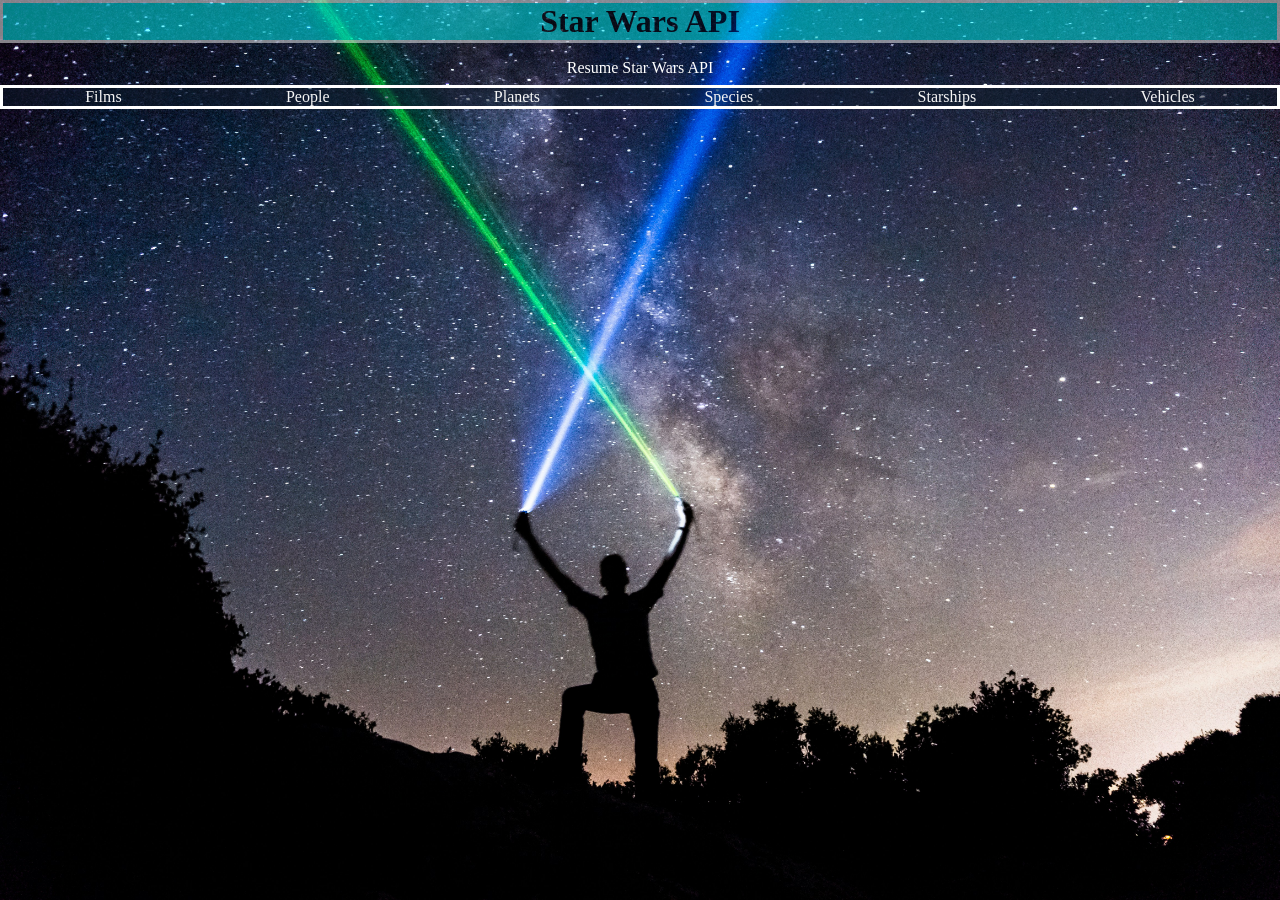
==== Star_Wars/index.html @ f5870e39 "add open api project" ====
<!DOCTYPE html>

<html lang="en">

<head>
    <title>Star Wars API</title>
    <meta charset="UTF-8">
    <meta name="viewport" content="width=device-width, initial-scale=1.0">
    <link rel="preconnect" href="https://fonts.googleapis.com">
    <link rel="preconnect" href="https://fonts.gstatic.com" crossorigin>
    <link href="https://fonts.googleapis.com/css2?family=Playfair+Display:ital,wght@0,400..900;1,400..900&display=swap"
        rel="stylesheet">
    <script src="js/sw_js.js" type="text/javascript" defer></script>
    <link rel="stylesheet" href="css/style.css">

</head>

<body>
    <h1 id='banner'>Star Wars API</h1>
    <header id='nav'>
        <nav id='menu'>
            <a id='resume' href='../index.html'>Resume</a>
            <a id='home' href='index.html'>Star Wars API</a>
        </nav>
    </header>

    <section id="requests_bar">
        <ul class='tabs'>
            <li data-category="#films" class='tab'>Films</li>
            <li data-category="#people" class='tab'>People</li>
            <li data-category="#planets" class='tab'>Planets</li>
            <li data-category="#species" class='tab'>Species</li>
            <li data-category="#starships" class='tab'>Starships</li>
            <li data-category="#vehicles" class='tab'>Vehicles</li>
        </ul>


    </section>

    <div data-tab-content>
        <table id="table-results">
            <tr id="columns">

            </tr>
            <tr id="rows">

            </tr>

        </table>
    </div>

</body>


</html>
---- Star_Wars/css/style.css ----
* {
    margin: 0;
    padding: 0;
    box-sizing: border-box;

}

body {
    background-image: url('../img/background.jpg');
    background-size: cover;
    background-position: center;
    background-attachment: fixed;
}

#banner {
    text-align: center;
    border: solid white;
    background-color: aqua;
    opacity: 0.5;
    margin-bottom: 0.5em;
}

#nav {
    text-align: center;
    align-items: flex-end;
    justify-content: space-evenly;
    margin-bottom: 0.5em;

}

#nav a {
    align-items: flex-end;

    justify-content: space-evenly;
    text-align: center;
    text-decoration: none;
    color: white;
}


.tabs {
    display: flex;
    justify-content: space-around;
    list-style-type: none;
    border: white solid;
    color: whitesmoke;
    background-color: rgb(13 27 42 /50%);

}

.tab {
    cursor: pointer;
}

.tab:hover {
    background-color: #F0C040;
}

.tab.active {
    background-color: rgb(240, 192, 78 / 10%);
}

.active[data-tab-content] {
    display: block;
}



#table-results {}

#columns {
    background-color: aqua;


}

#columns th {
    color: red;

}

#rows {}

#rows td {
    background-color: bisque;

}
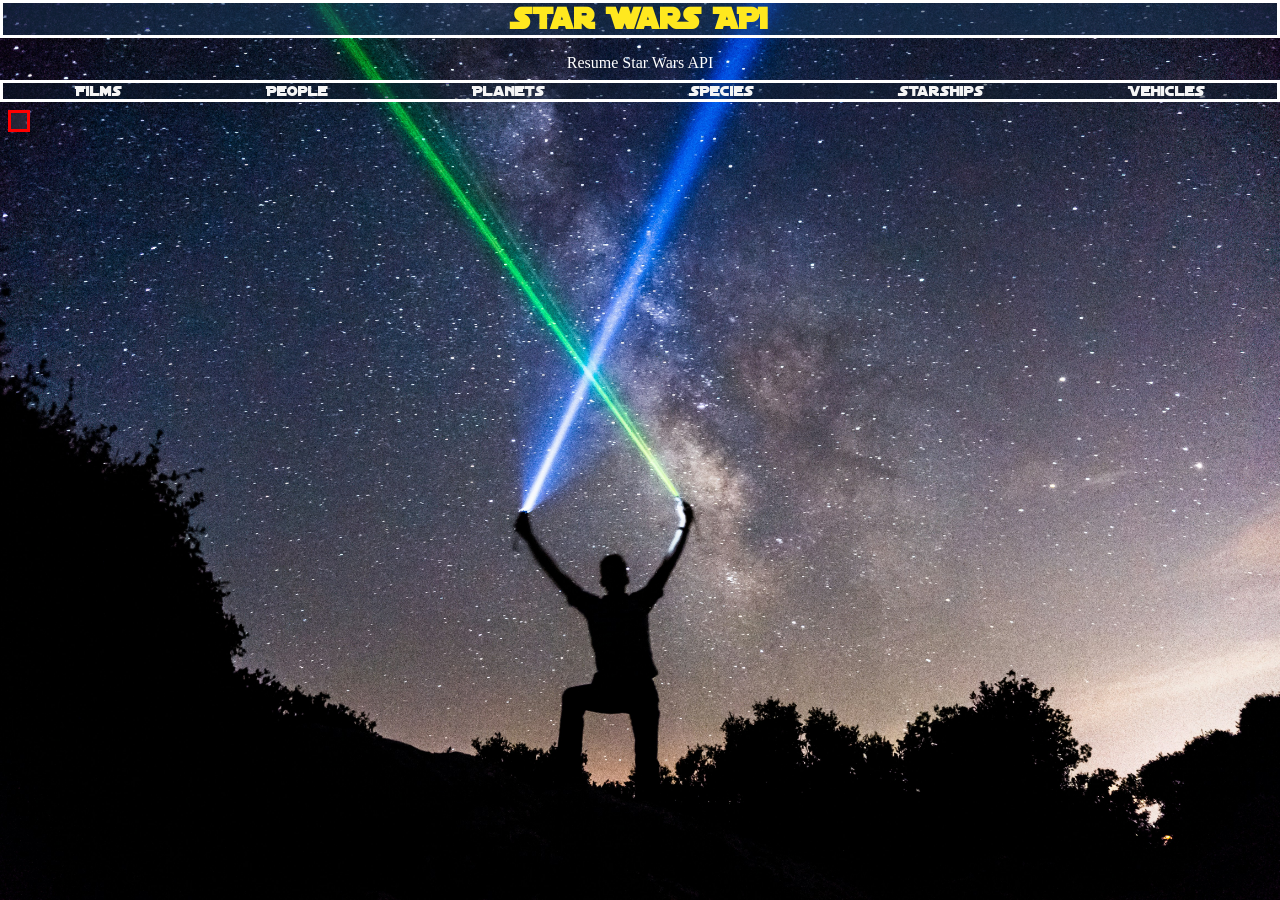
==== commit 3167ddee: "add star wars font, update styling" ====
--- a/Star_Wars/index.html
+++ b/Star_Wars/index.html
@@ -10,6 +10,7 @@
     <link rel="preconnect" href="https://fonts.gstatic.com" crossorigin>
     <link href="https://fonts.googleapis.com/css2?family=Playfair+Display:ital,wght@0,400..900;1,400..900&display=swap"
         rel="stylesheet">
+
     <script src="js/sw_js.js" type="text/javascript" defer></script>
     <link rel="stylesheet" href="css/style.css">
 
--- a/Star_Wars/css/style.css
+++ b/Star_Wars/css/style.css
@@ -3,6 +3,11 @@
     padding: 0;
     box-sizing: border-box;
 
+}
+
+@font-face {
+    font-family: 'StarJedi';
+    src: url('../fonts/DISTGRG_.ttf') format('truetype');
 }
 
 body {
@@ -13,10 +18,12 @@
 }
 
 #banner {
+    font-family: 'StarJedi', sans-serif;
     text-align: center;
     border: solid white;
-    background-color: aqua;
-    opacity: 0.5;
+    color: #FFE81F;
+    background-color: rgb(26 58 92/50%);
+
     margin-bottom: 0.5em;
 }
 
@@ -45,6 +52,7 @@
     border: white solid;
     color: whitesmoke;
     background-color: rgb(13 27 42 /50%);
+    font-family: 'StarJedi', sans-serif;
 
 }
 
@@ -65,23 +73,37 @@
 }
 
 
+#table-results {
+    margin: 0.5em;
+    padding: 0.5em;
+    border: solid red;
+    background-color: rgb(255 255 255 /10%);
+    backdrop-filter: blur(8px);
+}
 
-#table-results {}
 
 #columns {
-    background-color: aqua;
+    background-color: #1A3A5C;
+
 
 
 }
 
 #columns th {
-    color: red;
+    color: #FFE81F;
+    letter-spacing: 0.1em;
+    border-right: 1px solid #4A90D9;
+    font-family: 'StarJedi', sans-serif;
 
 }
 
-#rows {}
+
+
 
 #rows td {
-    background-color: bisque;
+    background-color: #0D1B2A;
+    color: #F5F5F5;
+    border-right: 1px solid #4A90D9;
+    padding: 0.5em;
 
 }
